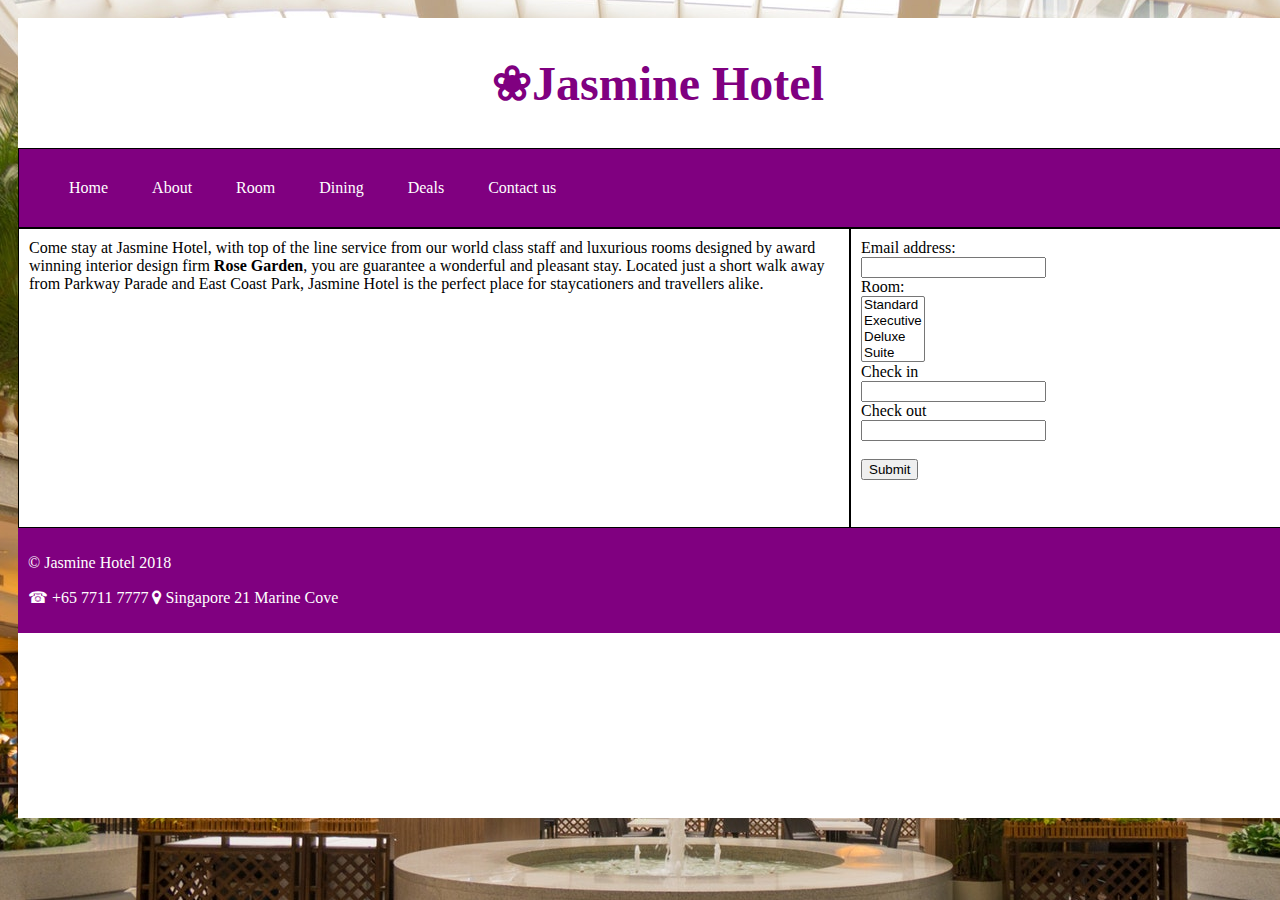
==== index.html @ 72845a47 "site v1" ====
<!DOCTYPE html>
<html>
<head>
<title>Jasmine Hotel</title>
<meta name="viewport" content="width=device-width, initial-scale=1.0" />
<link rel="stylesheet" type="text/css" href="style.css">
<link rel="icon" href="c.ico" type="image/gif" sizes="64x64">
<link rel="stylesheet" href="https://cdnjs.cloudflare.com/ajax/libs/font-awesome/4.7.0/css/font-awesome.min.css">


<style>




</style>
</head>
<body>

<div class="container">
<header>

<h1>&#10048;Jasmine Hotel</h1>

</header>
<nav>
  <a href="index.html">Home</a>
  <a href="about.html">About</a>
  <a href="#">Room</a>
  <a href="">Dining</a>
  <a href="#">Deals</a>
  <a href="contact_us.html">Contact us</a>

</nav>

<article>
Come stay at Jasmine Hotel, with top of the line service from our world class staff and luxurious rooms designed by award winning interior design firm <strong>Rose Garden</strong>,
you are guarantee a wonderful and pleasant stay. Located just a short walk away from Parkway Parade and East Coast Park, Jasmine Hotel is the perfect place for staycationers 
and travellers alike.


</article>

<div class="booking">

<form action="coming_soon.html">
  Email address:<br>
  <input type="text" name="Email address"><br>
  Room:<br>
  <select name="Rooms" size="4" multiple>
    <option value="Standard">Standard</option>
    <option value="Executive">Executive</option>
    <option value="Deluxe">Deluxe</option>
    <option value="Suite">Suite</option>
  </select><br>
  
  Check in<br>
  <input type="text" name="Check in"><br>
  Check out<br>
  <input type="text" name="Check out"><br>


<br>
<input type="submit">
</form>

</div>

<footer>
<p>&#169; Jasmine Hotel 2018</p>
<p>&#9742; +65 7711 7777 <i class="fa fa-map-marker"></i> Singapore 21 Marine Cove</p>
</footer>
</div>
</body>
</html>
---- style.css ----
/* this is for..... */
*{box-sizing: border-box;}

html{
	
}

body{
    padding: 10px;
	background: url("a.jpeg") center fixed no-repeat;

}

header{
	width: 100%;
	clear: both;
	text-align: center;
	padding: 5px;
	font-size: 24px;
	color: purple;
}



nav{
	background-color: purple;
	width: 100%;
	clear: both;
	padding: 30px;	
	border: 1px solid black;
	
}

nav a{
	padding: 20px;
	text-decoration: none;
	color: white;
}
	
nav a:hover{
    background-color: white;
    color: black;
}	

article{
	width: 65%;
	height: 300px;
	padding: 10px;
	border: 1px solid black;
	float: left;
}



.container{
	width: 1280px;
	margin: 0 auto;
	background-color: white;
	min-height: 800px;
}

/*coming soon page*/
.coming{
	font-size: 48px;
	text-align: center;
}

.about{
	padding: 10px;
	height: auto;
	width: 60%;
	float: left;
}

img{
	width:40%;
	float: left;
	
}

.contact{
	width: 100%;
	height: 100%;
	padding: 20px;
	
}

.booking{
	width: 35%;
	height: 300px;
	border: 1px solid black;
	padding: 10px;
	float: left;
}

footer{
	width: 100%;
	clear: both;
	padding: 10px;
	height: auto;
	height: 100%;
	background-color: purple;
	color: white;
}
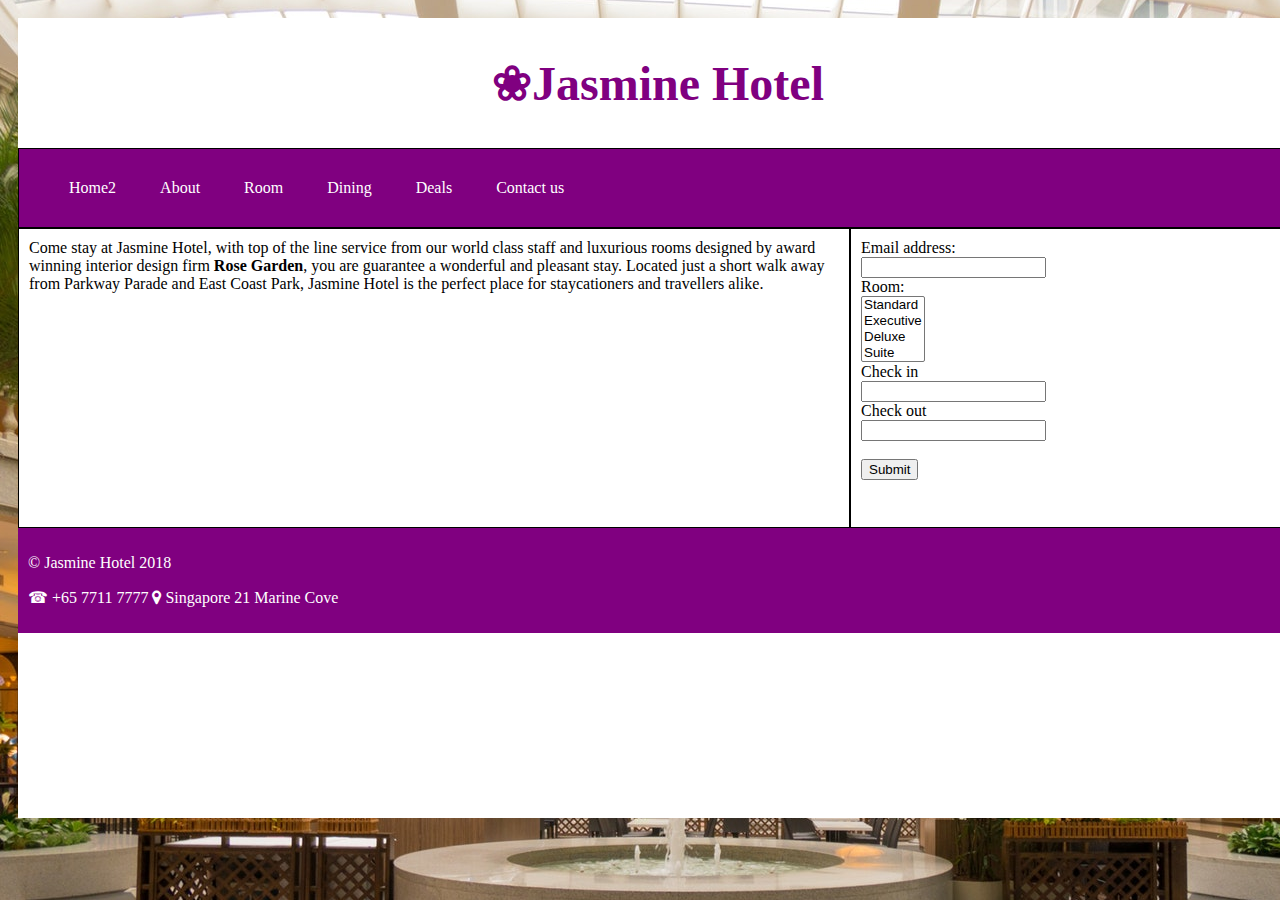
==== commit aa1555dd: "change" ====
--- a/index.html
+++ b/index.html
@@ -24,7 +24,7 @@
 
 </header>
 <nav>
-  <a href="index.html">Home</a>
+  <a href="index.html">Home2</a>
   <a href="about.html">About</a>
   <a href="#">Room</a>
   <a href="">Dining</a>
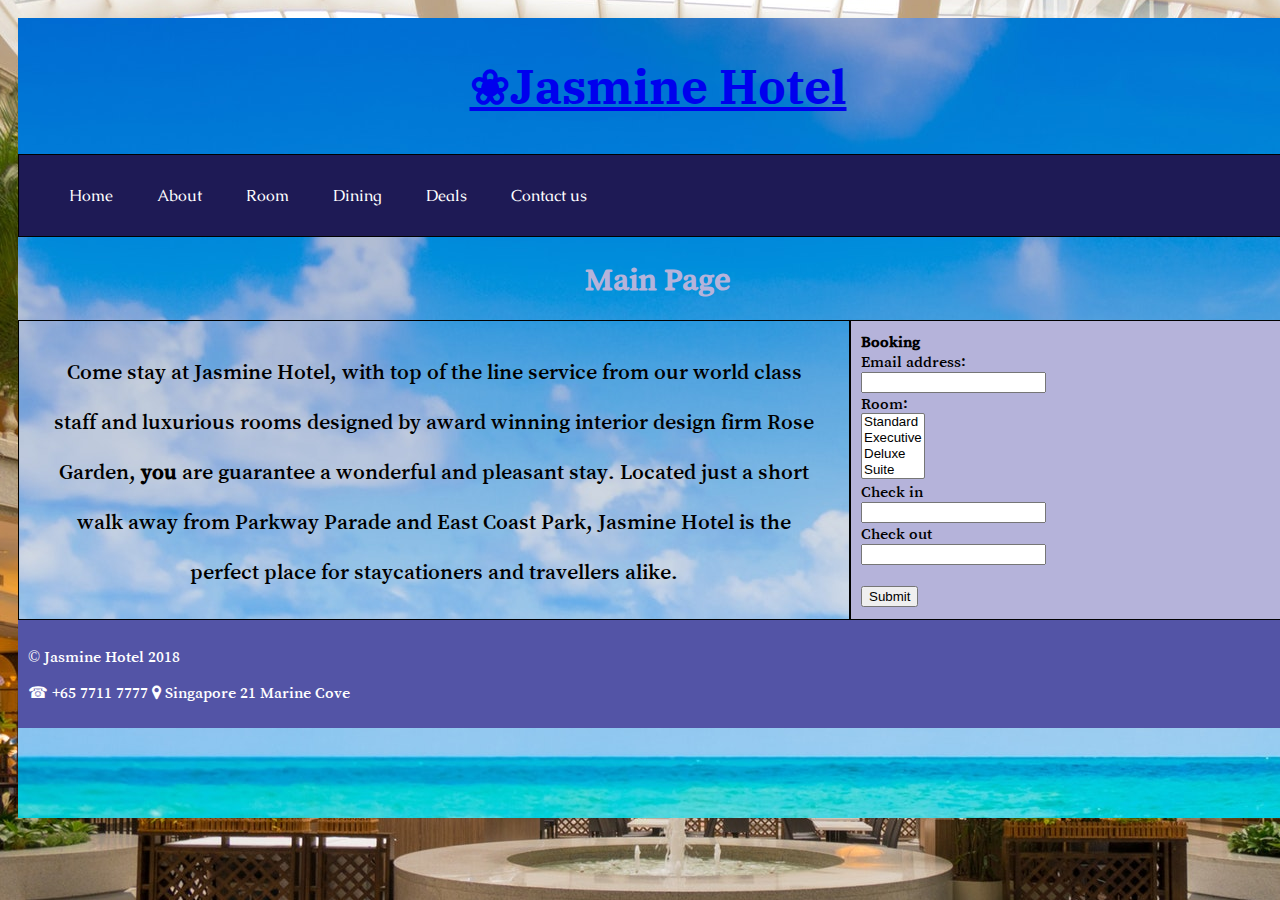
==== commit 0a7161d2: "Final" ====
--- a/index.html
+++ b/index.html
@@ -1,12 +1,14 @@
 <!DOCTYPE html>
 <html>
 <head>
+
 <title>Jasmine Hotel</title>
+
 <meta name="viewport" content="width=device-width, initial-scale=1.0" />
 <link rel="stylesheet" type="text/css" href="style.css">
 <link rel="icon" href="c.ico" type="image/gif" sizes="64x64">
 <link rel="stylesheet" href="https://cdnjs.cloudflare.com/ajax/libs/font-awesome/4.7.0/css/font-awesome.min.css">
-
+<link href="https://fonts.googleapis.com/css?family=Caudex|IBM+Plex+Serif|Song+Myung" rel="stylesheet">
 
 <style>
 
@@ -19,24 +21,28 @@
 
 <div class="container">
 <header>
-
+<a href="index.html">
 <h1>&#10048;Jasmine Hotel</h1>
-
+</a>
 </header>
 <nav>
-  <a href="index.html">Home2</a>
+  <a href="index.html">Home</a>
   <a href="about.html">About</a>
-  <a href="#">Room</a>
-  <a href="">Dining</a>
-  <a href="#">Deals</a>
+  <a href="room.html">Room</a>
+  <a href="dining.html">Dining</a>
+  <a href="deals.html">Deals</a>
   <a href="contact_us.html">Contact us</a>
 
 </nav>
 
+<div class="page">
+<h1>Main Page</h1>
+</div>
+
 <article>
-Come stay at Jasmine Hotel, with top of the line service from our world class staff and luxurious rooms designed by award winning interior design firm <strong>Rose Garden</strong>,
-you are guarantee a wonderful and pleasant stay. Located just a short walk away from Parkway Parade and East Coast Park, Jasmine Hotel is the perfect place for staycationers 
-and travellers alike.
+Come stay at Jasmine Hotel, with top of the line service from our world class staff and luxurious rooms designed by award winning interior design firm Rose Garden,
+<strong>you</strong> are guarantee a wonderful and pleasant stay. Located just a short walk away from Parkway Parade and East Coast Park, Jasmine Hotel is the perfect place 
+for staycationers and travellers alike.
 
 
 </article>
@@ -44,6 +50,7 @@
 <div class="booking">
 
 <form action="coming_soon.html">
+<strong>Booking</strong><br>
   Email address:<br>
   <input type="text" name="Email address"><br>
   Room:<br>
--- a/style.css
+++ b/style.css
@@ -1,4 +1,3 @@
-/* this is for..... */
 *{box-sizing: border-box;}
 
 html{
@@ -17,18 +16,19 @@
 	text-align: center;
 	padding: 5px;
 	font-size: 24px;
-	color: purple;
+	color: #1E1A55;
+	font-family: IBM Plex Serif;
 }
 
 
 
 nav{
-	background-color: purple;
+	background-color: #1E1A55;
 	width: 100%;
 	clear: both;
 	padding: 30px;	
 	border: 1px solid black;
-	
+	font-family: Caudex;
 }
 
 nav a{
@@ -42,12 +42,20 @@
     color: black;
 }	
 
+.page{
+	text-align: center;
+	color: #B5B3DA;
+}  /* For the naming of the pages */
+
 article{
 	width: 65%;
 	height: 300px;
-	padding: 10px;
+	padding: 25px;
 	border: 1px solid black;
 	float: left;
+	font-size: 22px;
+	text-align: center;
+	line-height: 50px;
 }
 
 
@@ -57,6 +65,15 @@
 	margin: 0 auto;
 	background-color: white;
 	min-height: 800px;
+	background: url("n.jpeg") no-repeat fixed;
+	font-family: Song Myung;
+}
+
+section{
+	float: left;
+	padding: 20px;
+	width:80%;
+	
 }
 
 /*coming soon page*/
@@ -66,14 +83,35 @@
 }
 
 .about{
-	padding: 10px;
+	padding: 20px;
 	height: auto;
-	width: 60%;
+	width: 100%;
 	float: left;
+	text-align: center;
+	font-size: 18px;
 }
 
 img{
-	width:40%;
+	float: left;
+	border: 1px solid black;
+	border-radius: 10px;
+	width: 50%;
+	height: 400px;
+}
+
+figure{
+    margin-top: 1em;
+    margin-bottom: 1em;
+    margin-left: 40px;
+    margin-right: 40px;
+	display: block;
+}
+
+.room{
+	padding: 10px;
+	width: 50%;
+	font-size: 20px;
+	height: 400px;
 	float: left;
 	
 }
@@ -91,6 +129,32 @@
 	border: 1px solid black;
 	padding: 10px;
 	float: left;
+	background: #B5B3DA;
+}
+
+
+
+.restaurant{
+	float:left;
+	height: 400px;
+	width: 50%;
+	padding: 10px;
+	font-size: 18px;
+	
+}
+
+.registration{
+	padding: 10px;
+	width: 20%;
+	float: left;
+}
+
+.deals{
+	width: 100%;
+	border: 2px solid black;
+	text-align: center;
+	padding: 10px;
+	margin-bottom: 5px;
 }
 
 footer{
@@ -99,6 +163,6 @@
 	padding: 10px;
 	height: auto;
 	height: 100%;
-	background-color: purple;
+	background-color: #5354A6;
 	color: white;
 }
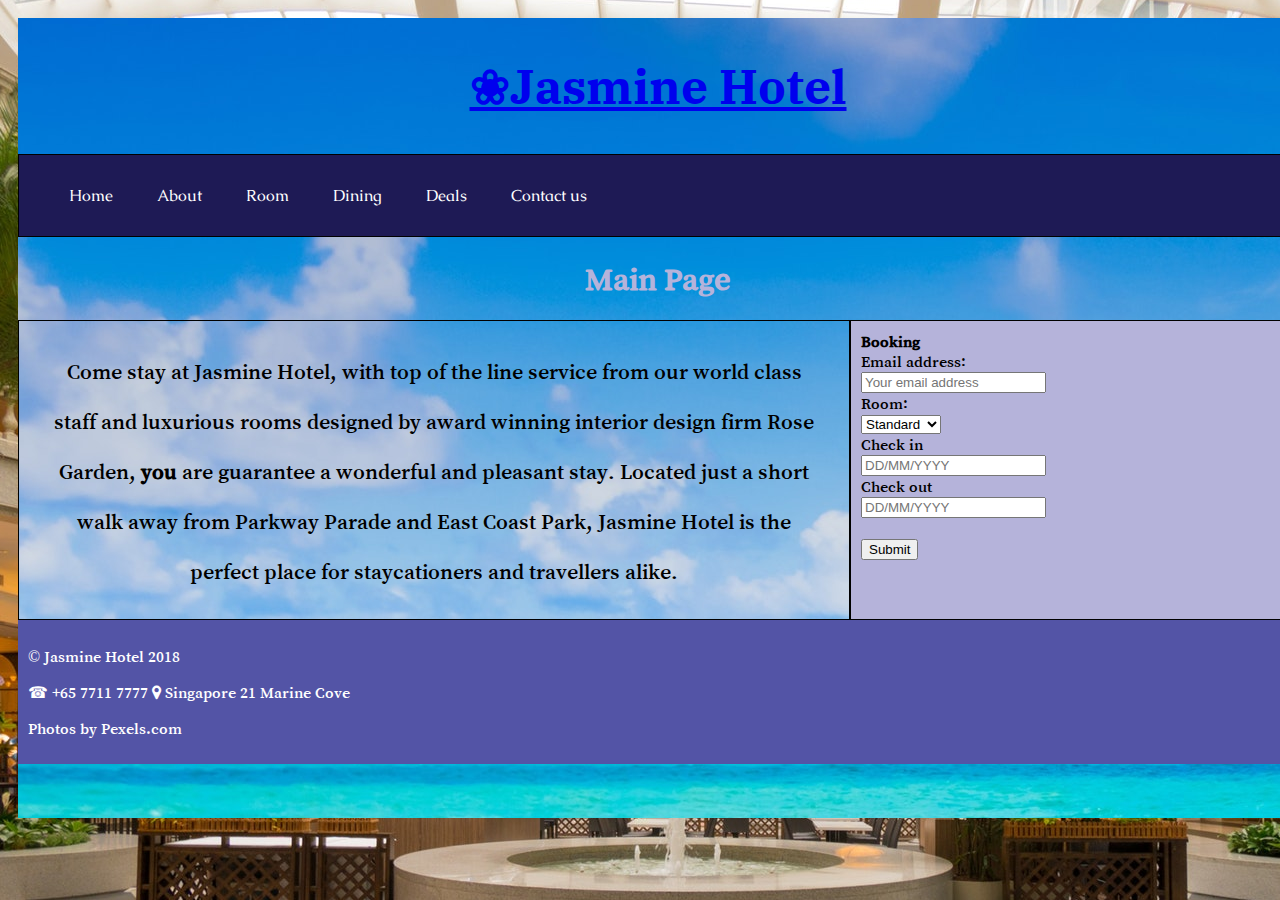
==== commit 1f5ba575: "Submission" ====
--- a/index.html
+++ b/index.html
@@ -52,9 +52,9 @@
 <form action="coming_soon.html">
 <strong>Booking</strong><br>
   Email address:<br>
-  <input type="text" name="Email address"><br>
+  <input type="text" name="Email address" placeholder="Your email address"><br>
   Room:<br>
-  <select name="Rooms" size="4" multiple>
+  <select id="Rooms">
     <option value="Standard">Standard</option>
     <option value="Executive">Executive</option>
     <option value="Deluxe">Deluxe</option>
@@ -62,9 +62,9 @@
   </select><br>
   
   Check in<br>
-  <input type="text" name="Check in"><br>
+  <input type="text" name="Check in" placeholder="DD/MM/YYYY"><br>
   Check out<br>
-  <input type="text" name="Check out"><br>
+  <input type="text" name="Check out" placeholder="DD/MM/YYYY"><br>
 
 
 <br>
@@ -76,6 +76,7 @@
 <footer>
 <p>&#169; Jasmine Hotel 2018</p>
 <p>&#9742; +65 7711 7777 <i class="fa fa-map-marker"></i> Singapore 21 Marine Cove</p>
+<p>Photos by Pexels.com</p>
 </footer>
 </div>
 </body>
